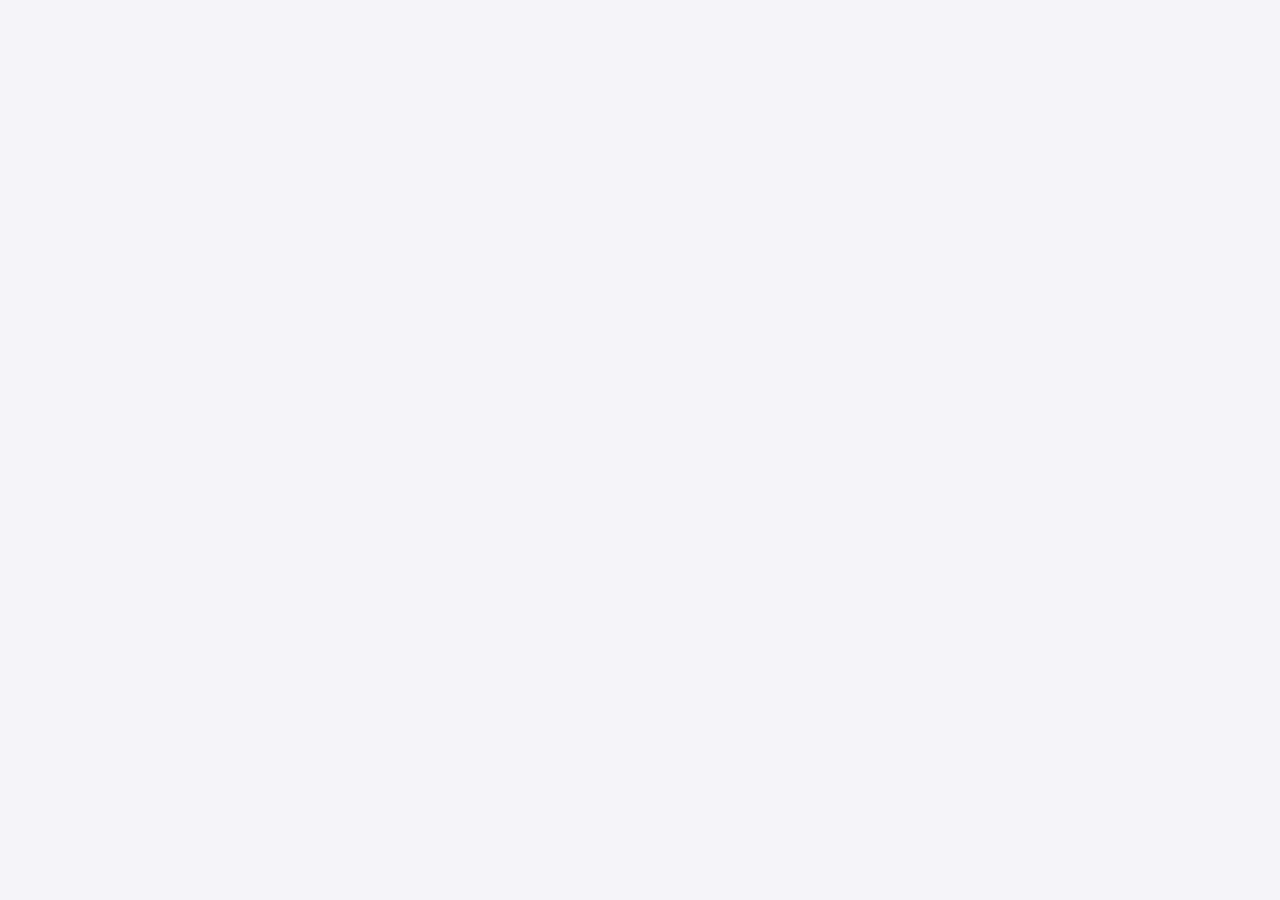
==== week-2-practice/EX1/index.html @ 7afea075 "week 2 practice" ====
<!-- Write your code here -->

<!DOCTYPE html>
<html lang="en">
<head>
  <meta charset="UTF-8">
  <title>Exercise 1 - Blog Post Card</title>
  <link rel="stylesheet" href="style.css">
</head>
<body>


</body>
</html>
---- week-2-practice/EX1/style.css ----
/* TODO 1: Change body font-family */
body {
  background-color: #f4f4f9;
}

/* TODO 2: Style the container card */


/* TODO 3: Style Headings */


/* TODO 4: Style Hyperlinks and Hover States */
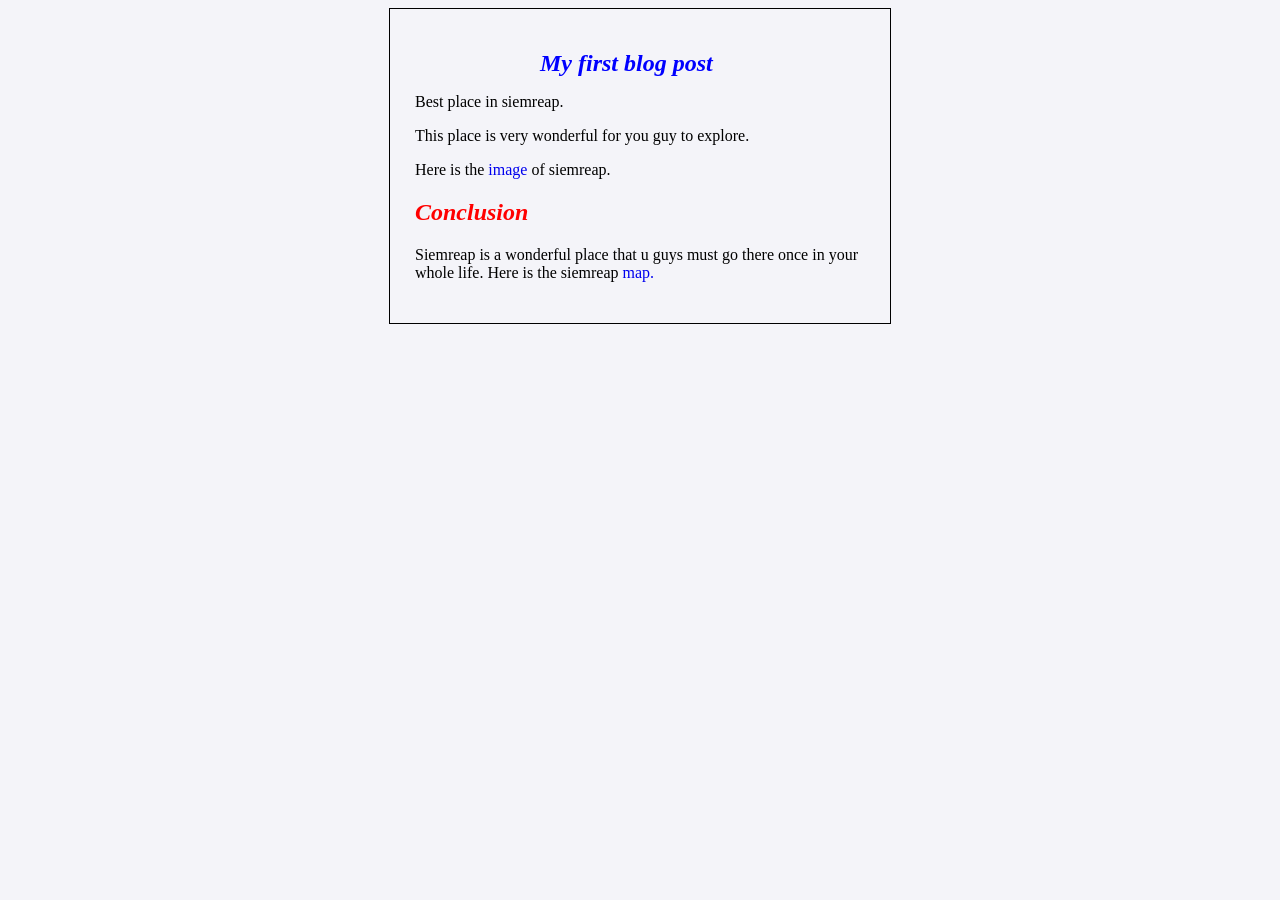
==== commit 99dc9a8c: "Week2 web" ====
--- a/week-2-practice/EX1/index.html
+++ b/week-2-practice/EX1/index.html
@@ -8,7 +8,13 @@
   <link rel="stylesheet" href="style.css">
 </head>
 <body>
-
-
+  <div class="container"> 
+    <h1 id="title"> My first blog post </h1>
+    <p> Best place in siemreap. </p>
+    <p> This place is very wonderful for you guy to explore. </p>
+    <p>Here is the <a href="https://www.pelago.com/img/destinations/siem-reap/0927-0723_siemreap.jpg" title="click me" target ="_blank">image </a> of siemreap.</p>
+    <h2 id="conclu"> Conclusion </h2>
+    <p> Siemreap is a wonderful place that u guys must go there once in your whole life. Here is the siemreap <a href="https://share.google/jcZXuOET4rSls6UMp" title="click me" target="_blank">map.</a> </p>
+  </div>
 </body>
 </html>
--- a/week-2-practice/EX1/style.css
+++ b/week-2-practice/EX1/style.css
@@ -4,9 +4,32 @@
 }
 
 /* TODO 2: Style the container card */
+.container{
+  border: 1px solid black;
+  margin: 0 auto;
+  width: 450px;
+  padding: 25px;
+}
+
 
 
 /* TODO 3: Style Headings */
+#title{
+  color: blue;
+  font-style: italic;
+  font-size: x-large;
+  padding-left: 125px;
+}
 
-
-/* TODO 4: Style Hyperlinks and Hover States */+#conclu{
+  color: red;
+  font-style: italic;
+  font-size: x-large;
+}
+/* TODO 4: Style Hyperlinks and Hover States */
+a{
+  text-decoration: none;
+}
+div a:hover{
+  color: red;
+}
